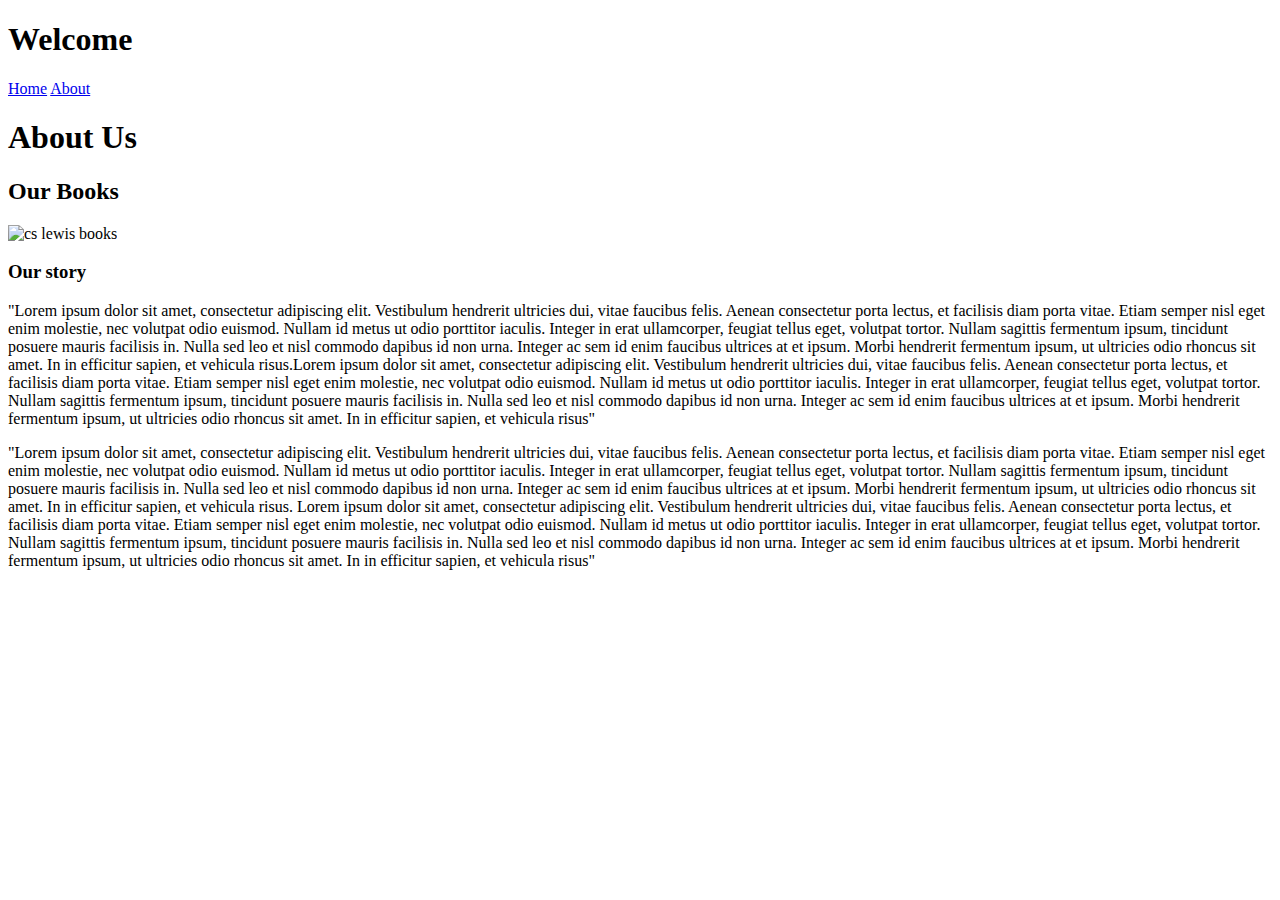
==== about.html @ 7cf00add "changed name from layout to index" ====
<!DOCTYPE html>
<html>
  <header>
    <div class="container">
    <div class="nav-container">
      <h1>Welcome</h1>
      <nav>
        <a href="index.html">Home</a>
        <a href="#">About</a>
      </nav>
    </div>  
    
  </header>
    <body>
      <div class="container">
        <h1>About Us</h1>
        <h2>Our Books</h2>      
        
    <div class="image">
   <img class="image-item" src="https://images.pexels.com/photos/159778/books-reading-series-narnia-159778.jpeg?auto=compress&cs=tinysrgb&dpr=2&h=750&w=1260" alt="cs lewis books">
        </div>
      
      <div class="story">
        <h3>Our story</h3>
        <p>"Lorem ipsum dolor sit amet, consectetur adipiscing elit. Vestibulum hendrerit ultricies dui, 
          vitae faucibus felis. Aenean consectetur porta lectus, et facilisis diam porta vitae. Etiam semper 
          nisl eget enim molestie, nec volutpat odio euismod. Nullam id metus ut odio porttitor iaculis. 
          Integer in erat ullamcorper, feugiat tellus eget, volutpat tortor. Nullam sagittis fermentum ipsum,
           tincidunt posuere mauris facilisis in. Nulla sed leo et nisl commodo dapibus id non urna. Integer ac 
           sem id enim faucibus ultrices at et ipsum. Morbi hendrerit fermentum ipsum, ut ultricies odio rhoncus 
           sit amet. In in efficitur sapien, et vehicula risus.Lorem ipsum dolor sit amet, consectetur adipiscing 
           elit. Vestibulum hendrerit ultricies dui, vitae faucibus felis. Aenean consectetur porta lectus, et facilisis
            diam porta vitae. Etiam semper nisl eget enim molestie, nec volutpat odio euismod. Nullam id metus ut odio 
            porttitor iaculis. Integer in erat ullamcorper, feugiat tellus eget, volutpat tortor. Nullam sagittis 
            fermentum ipsum, tincidunt posuere mauris facilisis in. Nulla sed leo et nisl commodo dapibus id non urna. 
            Integer ac sem id enim faucibus ultrices at et ipsum. Morbi hendrerit fermentum ipsum, ut ultricies odio rhoncus
             sit amet. In in efficitur sapien, et vehicula risus"</p>
             <p>"Lorem ipsum dolor sit amet, consectetur adipiscing elit. Vestibulum hendrerit ultricies dui, vitae faucibus
                felis. Aenean consectetur porta lectus, et facilisis diam porta vitae. Etiam semper nisl eget enim molestie, 
                nec volutpat odio euismod. Nullam id metus ut odio porttitor iaculis. Integer in erat ullamcorper, feugiat 
                tellus eget, volutpat tortor. Nullam sagittis fermentum ipsum, tincidunt posuere mauris facilisis in. Nulla
                 sed leo et nisl commodo dapibus id non urna. Integer ac sem id enim faucibus ultrices at et ipsum. Morbi
                  hendrerit fermentum ipsum, ut ultricies odio rhoncus sit amet. In in efficitur sapien, et vehicula risus.
                  Lorem ipsum dolor sit amet, consectetur adipiscing elit. Vestibulum hendrerit ultricies dui, vitae 
                  faucibus felis. Aenean consectetur porta lectus, et facilisis diam porta vitae. Etiam semper nisl eget 
                  enim molestie, nec volutpat odio euismod. Nullam id metus ut odio porttitor iaculis. Integer in erat
                   ullamcorper, feugiat tellus eget, volutpat tortor. Nullam sagittis fermentum ipsum, tincidunt posuere 
                   mauris facilisis in. Nulla sed leo et nisl commodo dapibus id non urna. Integer ac sem id enim faucibus 
                   ultrices at et ipsum. Morbi hendrerit fermentum ipsum, ut ultricies odio rhoncus sit amet. In in
                    efficitur sapien, et vehicula risus"</p>
      
      
    </body>
</html>
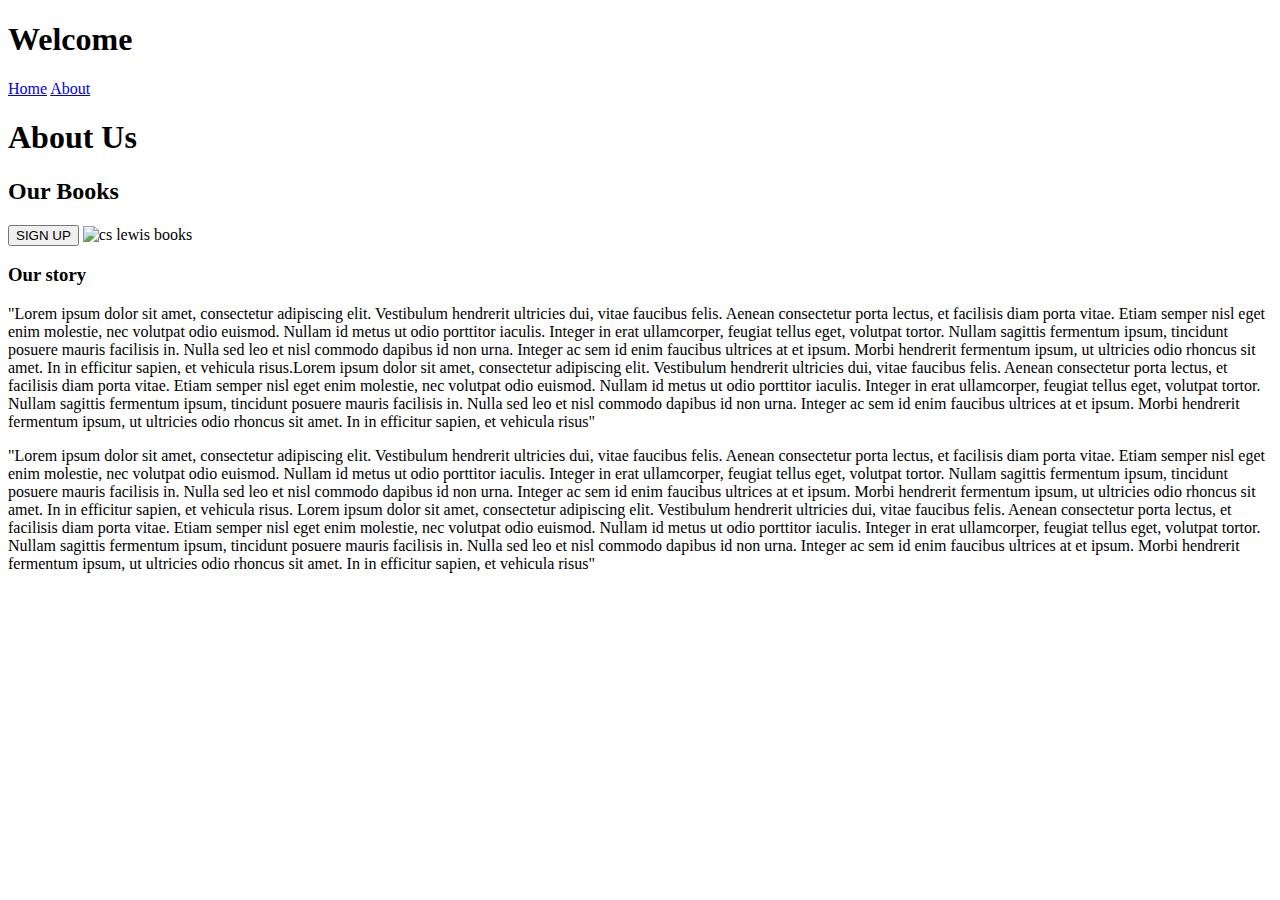
==== commit b93c0e8f: "added button in html index" ====
--- a/about.html
+++ b/about.html
@@ -1,5 +1,8 @@
 <!DOCTYPE html>
 <html>
+    <head>
+        <link rel="stylesheet" href="about.less"type="text/less" />
+    </head>
   <header>
     <div class="container">
     <div class="nav-container">
@@ -17,6 +20,7 @@
         <h2>Our Books</h2>      
         
     <div class="image">
+        <button class="button">SIGN UP</button>
    <img class="image-item" src="https://images.pexels.com/photos/159778/books-reading-series-narnia-159778.jpeg?auto=compress&cs=tinysrgb&dpr=2&h=750&w=1260" alt="cs lewis books">
         </div>
       
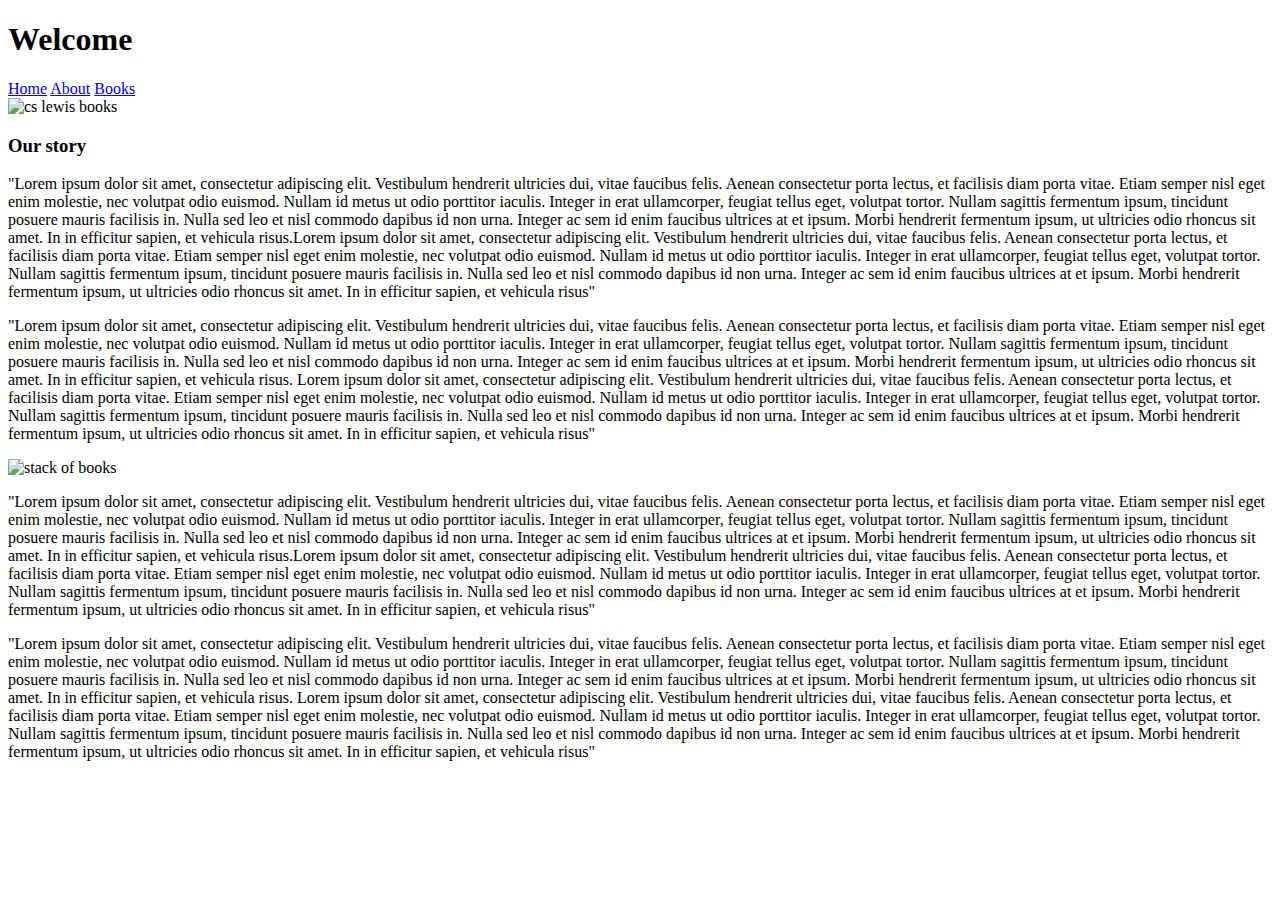
==== commit 620d07f0: "have put imports in less file, is working in my browser." ====
--- a/about.html
+++ b/about.html
@@ -1,7 +1,7 @@
 <!DOCTYPE html>
 <html>
     <head>
-        <link rel="stylesheet" href="about.less"type="text/less" />
+        <link href="C:\Users\quinn\Documents\DGM-LESS\dgm-preprocessing\CSS\index.css" rel= "stylesheet" type="text/css">
     </head>
   <header>
     <div class="container">
@@ -10,17 +10,17 @@
       <nav>
         <a href="index.html">Home</a>
         <a href="#">About</a>
+		<a href="#">Books</a>
       </nav>
     </div>  
     
   </header>
     <body>
       <div class="container">
-        <h1>About Us</h1>
-        <h2>Our Books</h2>      
+             
         
     <div class="image">
-        <button class="button">SIGN UP</button>
+       
    <img class="image-item" src="https://images.pexels.com/photos/159778/books-reading-series-narnia-159778.jpeg?auto=compress&cs=tinysrgb&dpr=2&h=750&w=1260" alt="cs lewis books">
         </div>
       
@@ -52,6 +52,40 @@
                    mauris facilisis in. Nulla sed leo et nisl commodo dapibus id non urna. Integer ac sem id enim faucibus 
                    ultrices at et ipsum. Morbi hendrerit fermentum ipsum, ut ultricies odio rhoncus sit amet. In in
                     efficitur sapien, et vehicula risus"</p>
+					
+					<div class="image">
+       
+   <img class="image-item2" src="https://images.pexels.com/photos/264635/pexels-photo-264635.jpeg?auto=compress&cs=tinysrgb&dpr=2&h=750&w=1260" alt="stack of books">
+        </div>
+					
+					
+					
+	<p>"Lorem ipsum dolor sit amet, consectetur adipiscing elit. Vestibulum hendrerit ultricies dui, 
+          vitae faucibus felis. Aenean consectetur porta lectus, et facilisis diam porta vitae. Etiam semper 
+          nisl eget enim molestie, nec volutpat odio euismod. Nullam id metus ut odio porttitor iaculis. 
+          Integer in erat ullamcorper, feugiat tellus eget, volutpat tortor. Nullam sagittis fermentum ipsum,
+           tincidunt posuere mauris facilisis in. Nulla sed leo et nisl commodo dapibus id non urna. Integer ac 
+           sem id enim faucibus ultrices at et ipsum. Morbi hendrerit fermentum ipsum, ut ultricies odio rhoncus 
+           sit amet. In in efficitur sapien, et vehicula risus.Lorem ipsum dolor sit amet, consectetur adipiscing 
+           elit. Vestibulum hendrerit ultricies dui, vitae faucibus felis. Aenean consectetur porta lectus, et facilisis
+            diam porta vitae. Etiam semper nisl eget enim molestie, nec volutpat odio euismod. Nullam id metus ut odio 
+            porttitor iaculis. Integer in erat ullamcorper, feugiat tellus eget, volutpat tortor. Nullam sagittis 
+            fermentum ipsum, tincidunt posuere mauris facilisis in. Nulla sed leo et nisl commodo dapibus id non urna. 
+            Integer ac sem id enim faucibus ultrices at et ipsum. Morbi hendrerit fermentum ipsum, ut ultricies odio rhoncus
+             sit amet. In in efficitur sapien, et vehicula risus"</p>
+             <p>"Lorem ipsum dolor sit amet, consectetur adipiscing elit. Vestibulum hendrerit ultricies dui, vitae faucibus
+                felis. Aenean consectetur porta lectus, et facilisis diam porta vitae. Etiam semper nisl eget enim molestie, 
+                nec volutpat odio euismod. Nullam id metus ut odio porttitor iaculis. Integer in erat ullamcorper, feugiat 
+                tellus eget, volutpat tortor. Nullam sagittis fermentum ipsum, tincidunt posuere mauris facilisis in. Nulla
+                 sed leo et nisl commodo dapibus id non urna. Integer ac sem id enim faucibus ultrices at et ipsum. Morbi
+                  hendrerit fermentum ipsum, ut ultricies odio rhoncus sit amet. In in efficitur sapien, et vehicula risus.
+                  Lorem ipsum dolor sit amet, consectetur adipiscing elit. Vestibulum hendrerit ultricies dui, vitae 
+                  faucibus felis. Aenean consectetur porta lectus, et facilisis diam porta vitae. Etiam semper nisl eget 
+                  enim molestie, nec volutpat odio euismod. Nullam id metus ut odio porttitor iaculis. Integer in erat
+                   ullamcorper, feugiat tellus eget, volutpat tortor. Nullam sagittis fermentum ipsum, tincidunt posuere 
+                   mauris facilisis in. Nulla sed leo et nisl commodo dapibus id non urna. Integer ac sem id enim faucibus 
+                   ultrices at et ipsum. Morbi hendrerit fermentum ipsum, ut ultricies odio rhoncus sit amet. In in
+                    efficitur sapien, et vehicula risus"</p>
       
       
     </body>
